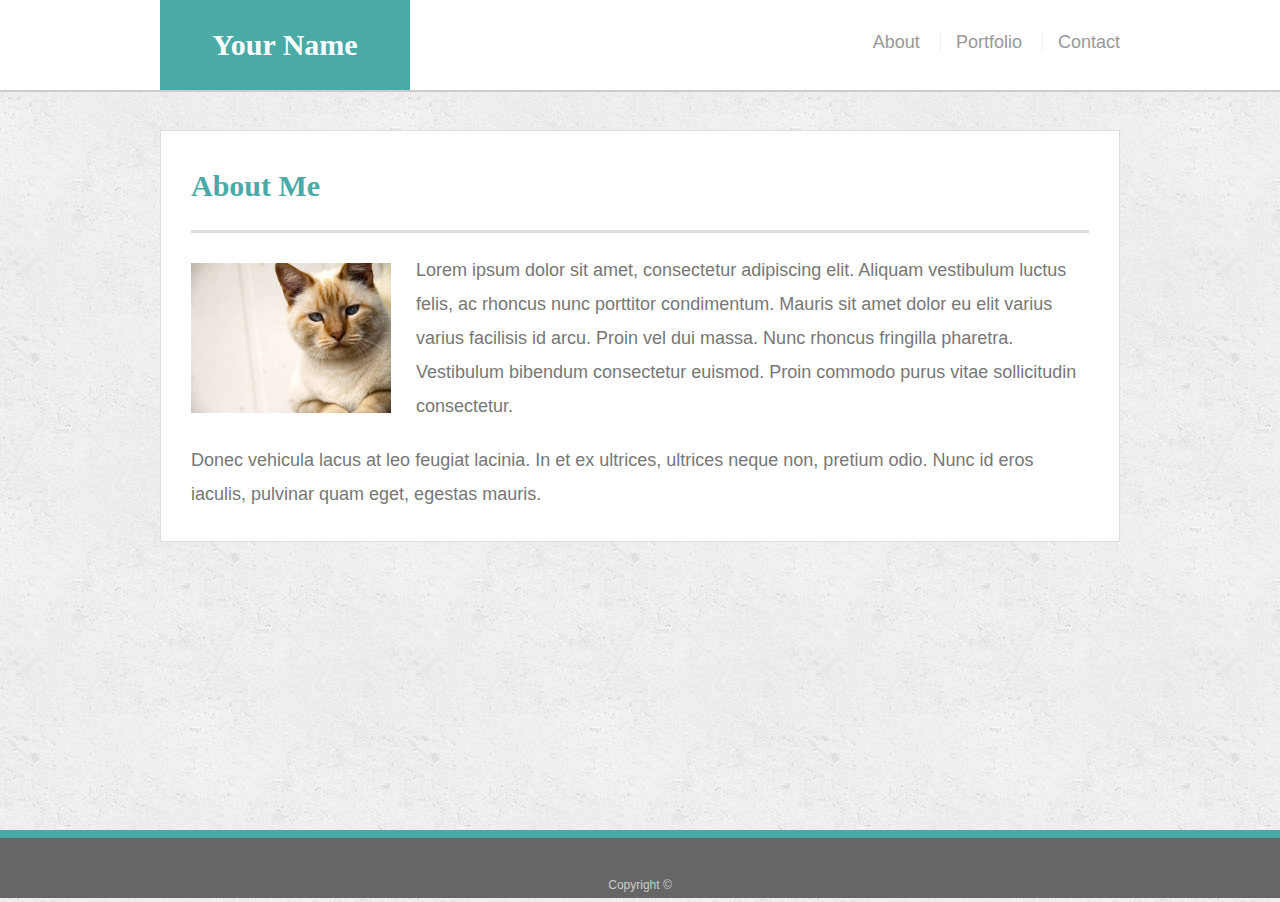
==== index.html @ 91362b06 "homework 2 push" ====
<!doctype html>
<html lang="en-us">

<head>
  <meta charset="UTF-8">
  <title>About | Your Name</title>
  <link rel="stylesheet" type="text/css" href="assets/css/reset.css">
  <link rel="stylesheet" type="text/css" href="assets/css/style.css">
</head>

<body>

  <header id="masthead">
    <div class="container">
      <a href="index.html" id="logo">Your Name</a>
      <nav>
        <a href="index.html">About</a>
        <a href="portfolio.html">Portfolio</a>
        <a href="contact.html">Contact</a>
      </nav>
    </div>
  </header>

  <div id="main-container" class="container">
    <section class="main-section">
      <h1>About Me</h1>

      <img src="assets/images/cat.jpg" class="auth-image" alt="Your Name">

      <p>Lorem ipsum dolor sit amet, consectetur adipiscing elit. Aliquam vestibulum luctus felis, ac rhoncus nunc porttitor condimentum. Mauris sit amet dolor eu elit varius varius facilisis id arcu. Proin vel dui massa. Nunc rhoncus fringilla pharetra. Vestibulum bibendum consectetur euismod. Proin commodo purus vitae sollicitudin consectetur.</p>

      <p>Donec vehicula lacus at leo feugiat lacinia. In et ex ultrices, ultrices neque non, pretium odio. Nunc id eros iaculis, pulvinar quam eget, egestas mauris.</p>

      <!-- <p>Suspendisse dictum, arcu at convallis faucibus, quam sapien tincidunt nunc, sit amet egestas nibh tortor et mi. Orci varius natoque penatibus et magnis dis parturient montes, nascetur ridiculus mus.</p> -->

    </section>

  </div>

  <footer>
    <div class="container">
      Copyright &copy; 
    </div>
  </footer>
</body>

</html>
---- assets/css/style.css ----
body {
  font-family: Arial, "Helvetica Neue", Helvetica, sans-serif;
  font-size: 18px;
  line-height: 34px;
  color: #777;
  background: url("../images/concrete_seamless.png");
}

* {
  box-sizing: border-box;
}

/* general */

.container {
  width: 100%;
  max-width: 960px;
  margin: 0 auto;
  clear: both;
}

h1,
h2,
h3,
p {
  margin-bottom: 20px;
}

p:last-child {
  margin-bottom: 0;
}

h1,
h2,
h3 {
  font-family: Georgia, Times, "Times New Roman", serif;
  font-weight: 700;
  color: #4aaaa5;
}

h1 {
  padding-bottom: 20px;
  font-size: 30px;
  line-height: 49px;
  border-bottom: 3px solid #ddd;
}

h2,
h3 {
  font-size: 22px;
}

/* header */

#masthead {
  position: fixed;
  z-index: 99;
  width: 100%;
  margin: 0 0 30px;
  overflow: auto;
  color: #fff;
  background: #fff;
  border-bottom: 2px solid #ccc;
}

#logo {
  float: left;
  width: 250px;
  height: 90px;
  font-family: Georgia, Times, "Times New Roman", serif;
  font-size: 30px;
  font-weight: 700;
  line-height: 90px;
  color: #fff;
  text-align: center;
  text-decoration: none;
  background: #4aaaa5;
}

nav {
  float: right;
  margin-top: 25px;
}

nav a {
  display: inline-block;
  padding-left: 15px;
  margin-left: 15px;
  line-height: 18px;
  color: #999;
  text-decoration: none;
  border-left: 1px solid #efefef;
}

nav a:first-child {
  border-left: 0 none;
}

/* footer */

footer {
  padding: 30px 0;
  clear: both;
  font-size: 12px;
  color: #fff;
  color: #ccc;
  text-align: center;
  background: #666;
  border-top: 8px solid #4aaaa5;
  height: 50px;
}

h3, h2 {
  padding-bottom: 20px;
  margin-bottom: 15px;
  line-height: 22px;
  border-bottom: 2px solid #eee;
}

/* main */

#main-container {
  padding-top: 130px;
  min-height: calc(100vh - 70px);
}

.main-section {
  float: left;
  width: 100%;
  max-width: 960px;
  padding: 30px;
  margin: 0 0 40px;
  background: #fff;
  border: 1px solid #ddd;
}

/* portfolio page */

.work {
  position: relative;
  float: left;
  width: 274px;
  margin: 20px 0 25px;
  overflow: auto;
}

.work:nth-child(even) {
  margin-right: 40px;
}

.work img {
  width: 100%;
  border: 0 none;
  opacity: 0.8;
}

.work h3 {
  position: absolute;
  bottom: 20px;
  width: 100%;
  padding: 15px;
  margin-bottom: 0;
  font-weight: 300;
  line-height: 30px;
  color: #fff;
  text-align: center;
  background: #4aaaa5;
  border-bottom: 0;
}

.auth-image {
  float: left;
  width: 200px;
  height: auto;
  margin-top: 10px;
  margin-right: 25px;
}

/* contact page */

#contact-form ul {
  margin-bottom: 20px;
}

#contact-form li {
  margin-bottom: 10px;
}

label,
input[type=text],
input[type=email],
textarea {
  display: block;
  width: 100%;
}

input[type=text],
input[type=email],
textarea {
  height: 35px;
  padding: 0 10px;
  font-size: 14px;
  border: 1px solid #ddd;
}

textarea {
  height: 200px;
}

input[type=submit] {
  padding: 10px 30px;
  font-size: 18px;
  color: #fff;
  cursor: pointer;
  background: #4aaaa5;
  border: 0 none;
}


/*------------- Responsive part 980 ------------*/

@media screen and (max-width: 980px) {

.container,masthead{
width:90%;
/* margin-left:5%; */
margin: 0 20px;
  overflow: auto;

} 


.auth-image{
  width:200px;
}

#main-container{
padding-right: 10px;
padding-bottom:10px;
}

.main-section{
width:650px;
margin-bottom: 80px;
margin-right:50px;
height:50%;
padding:10%x;

}


}

/* Responsive part 768 */

@media screen and (max-width: 768px) {

#main-container{
  height:50%;
}

  .container{
  width:95%;
  margin-left:3%;
  line-height:30px;
  } 

  .auth-image{
    width:250px;
  }

  .main-section{
    width: 100%;
  }
 #contact-form{
  font-size:80%;
  height:auto;
 }

 h1{
   line-height: 20px;
   font-size:25px;
 } 


  }


  @media screen and (max-width: 640px) {

header{
  position: static;
}


#masthead{
  margin:0 auto;
  padding:0px;
}
    
      .auth-image{
        width:100%;
        height: auto;
        margin-bottom:20px;
    
      }
    
.container{
  width:100%;
  margin:0 auto;
}

#main-container.container{
  margin-bottom:0px;
}

      #logo{
        width:100%;
        margin:0 auto;
        font-size:30px;
         
      }
       
     nav{
       width:100%;
       margin:0 auto;
       margin-right:10px;
       text-align:center;
       padding:10px;
     }

     .main-section{
       padding:30px;
    width:600px;
    margin: 0 auto;
    margin-left:20px;
    margin-top:30px;
    font-size:80%;
    
  margin-bottom:200px;
     }
.work{
  width: 100%;
  margin:10px auto;
  }
}
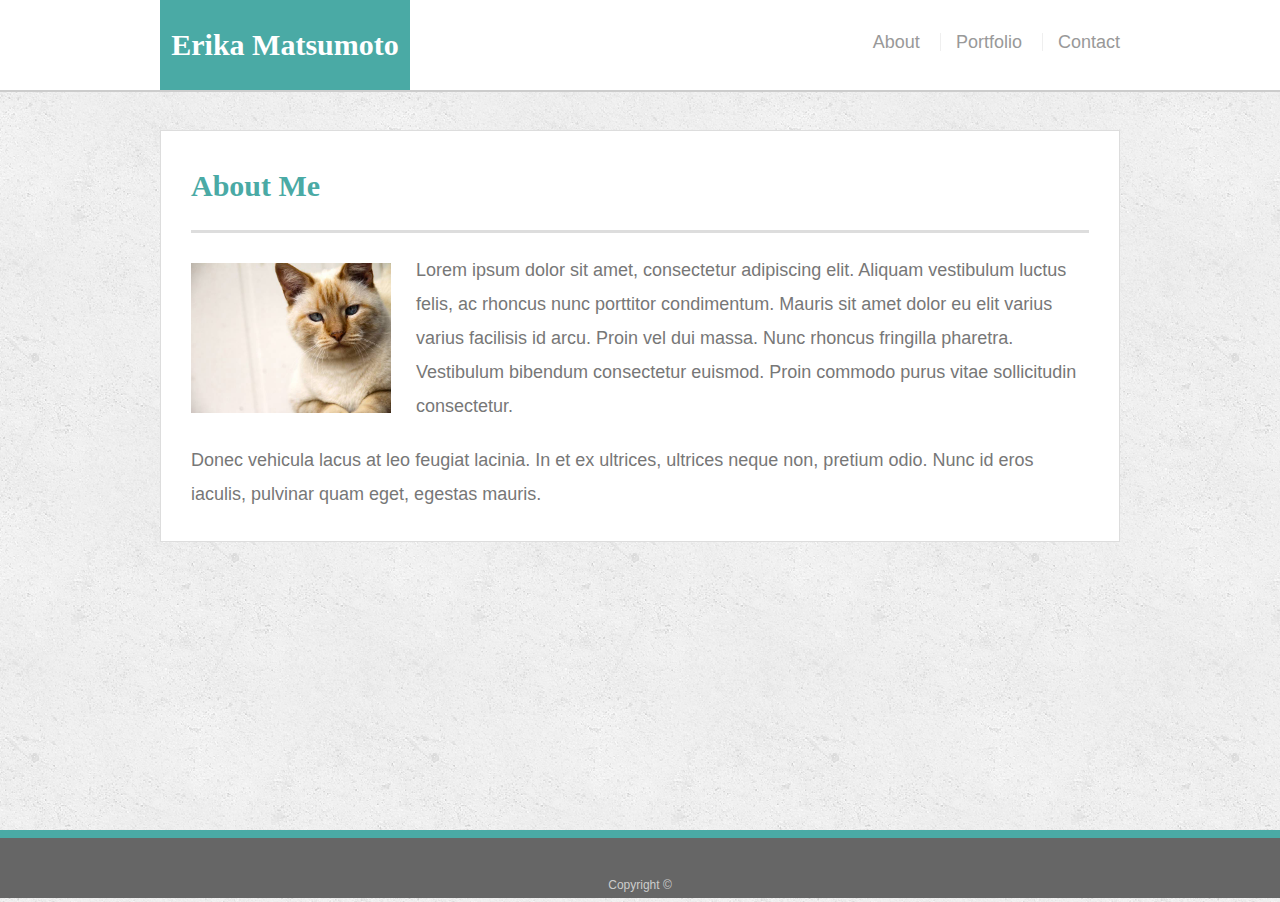
==== commit 7174b35c: "update 1" ====
--- a/index.html
+++ b/index.html
@@ -3,7 +3,7 @@
 
 <head>
   <meta charset="UTF-8">
-  <title>About | Your Name</title>
+  <title>About | Erika Matsumoto</title>
   <link rel="stylesheet" type="text/css" href="assets/css/reset.css">
   <link rel="stylesheet" type="text/css" href="assets/css/style.css">
 </head>
@@ -12,7 +12,7 @@
 
   <header id="masthead">
     <div class="container">
-      <a href="index.html" id="logo">Your Name</a>
+      <a href="index.html" id="logo">Erika Matsumoto</a>
       <nav>
         <a href="index.html">About</a>
         <a href="portfolio.html">Portfolio</a>
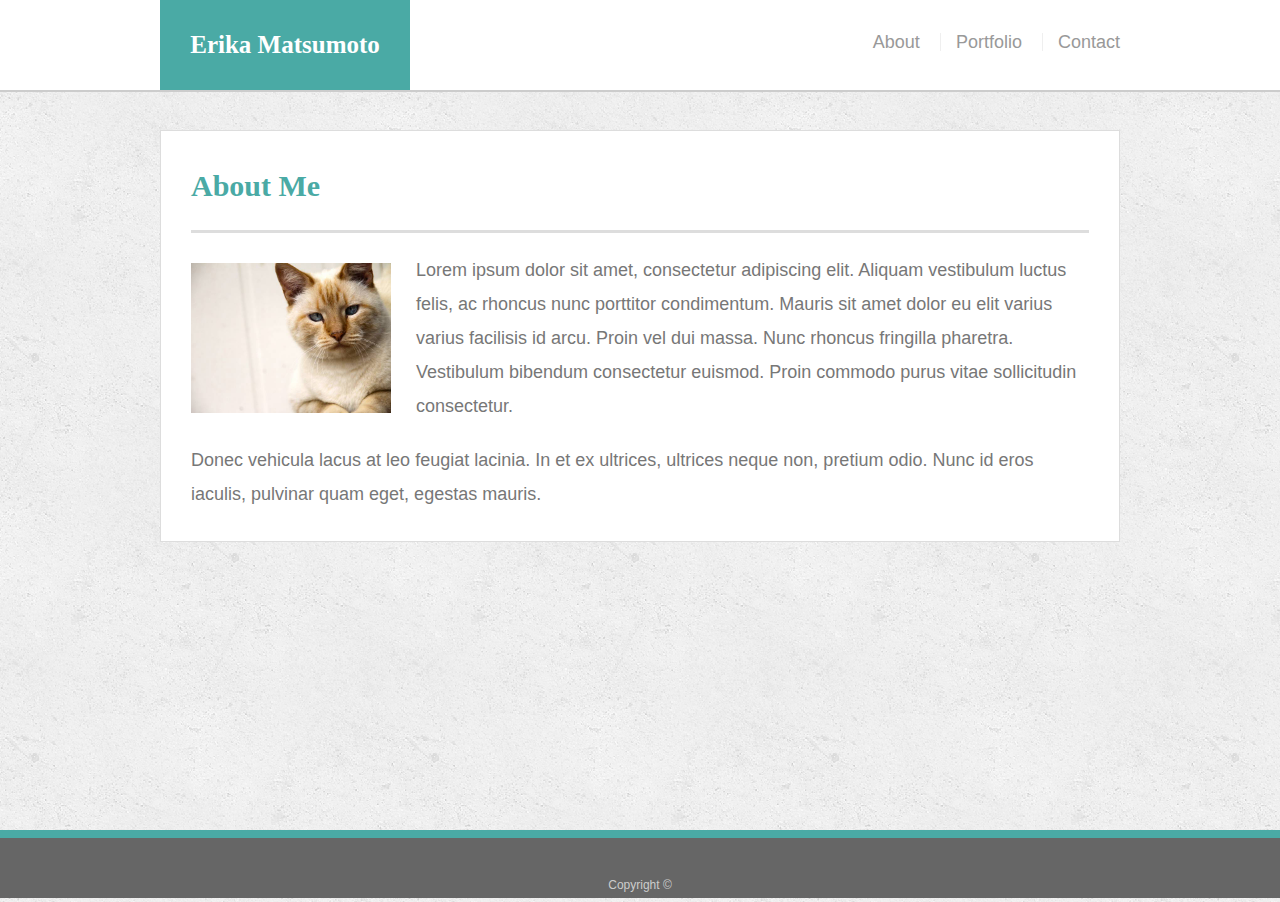
==== commit f7dde951: "viewport" ====
--- a/index.html
+++ b/index.html
@@ -6,6 +6,8 @@
   <title>About | Erika Matsumoto</title>
   <link rel="stylesheet" type="text/css" href="assets/css/reset.css">
   <link rel="stylesheet" type="text/css" href="assets/css/style.css">
+  <meta name="viewport" content="width=device-width, initial-scale=1.0">
+
 </head>
 
 <body>
--- a/assets/css/style.css
+++ b/assets/css/style.css
@@ -68,7 +68,7 @@
   width: 250px;
   height: 90px;
   font-family: Georgia, Times, "Times New Roman", serif;
-  font-size: 30px;
+  font-size: 25px;
   font-weight: 700;
   line-height: 90px;
   color: #fff;
